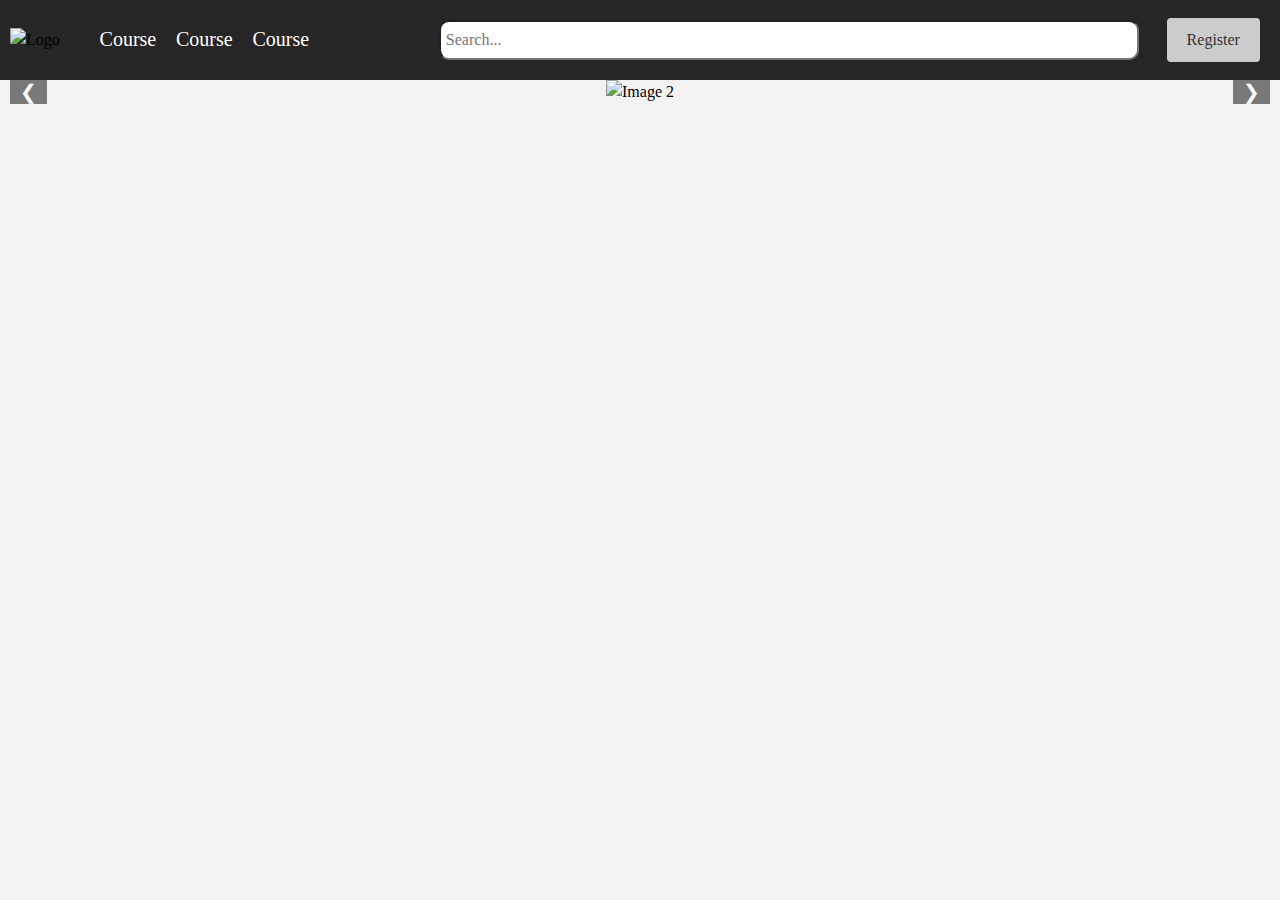
==== index.html @ 63cf27f5 "Add files via upload" ====
<!DOCTYPE html>
<head>
    <title> Bull Shit App</title>
    <link rel="stylesheet" href="style.css">
    <meta charset="utf-8">
    <meta name="viewport" content="width=device-width, initial-scale=1.0">
    <link rel="stylesheet" href="https://cdnjs.cloudflare.com/ajax/libs/font-awesome/5.15.3/css/all.min.css"/>
</head>
<body>
    <nav class="navbar">
        <a href="index.html" class="logo">
          <img src="../templates/image/sita logo.jpg" alt="Logo">
        </a>
          <div class="dropdown">
            <button href="course.html" class="dropbtn">Course</button>
            <div class="dropdown-content">
              <a href="#">Option 1</a>
              <a href="#">Option 2</a>
              <div class="sub-dropdown">
                <a href="course.html">Option 3</a>
                <div class="sub-dropdown-content">
                  <a href="#">Sub-option 1</a>
                  <a href="#">Sub-option 2</a>
                  <a href="#">Sub-option 3</a>
                </div>
              </div>
            </div>
          </div>
          <div class="dropdown">
            <button class="dropbtn">Course</button>
            <div class="dropdown-content">
              <a href="#">Option 1</a>
              <a href="#">Option 2</a>
              <a href="#">Option 3</a>
            </div>
          </div>
          <div class="dropdown">
            <button class="dropbtn">Course</button>
            <div class="dropdown-content">
              <a href="#">Option 1</a>
              <a href="#">Option 2</a>
              <a href="#">Option 3</a>
            </div>
          </div>

        <div class="search-container">
          <input type="text" id="search-bar" placeholder="Search...">
        </div>
        <a href="login.html" class="login-button">Login</a>
        <a href="register.html" class="register-button">Register</a>
    </nav>
    <div id="overlay">
      <div class="overlay-content">
        <div class="box-3">
          <div class="text"> Course </div>
          <div class="result">Result</div>
          <a class="button" href="login.html">Button<span class="arrow"></span></a>
        </div>
        <div class="box-3">
          <div class="text">Course</div>
          <div class="result">Result</div>
          <a class="button" href="login.html">Button<span class="arrow"></span></a>
        </div>
        <div class="box-3">
          <div class="text">Course</div>
          <div class="result">Result</div>
          <a class="button" href="login.html">Button<span class="arrow"></span></a>
        </div>
        <div class="box-3">
          <div class="text">Course</div>
          <div class="result">Result</div>
          <a class="button" href="login.html">Button<span class="arrow"></span></a>
        </div>
        <div class="box-3">
          <div class="text">Course</div>
          <div class="result">Result</div>
          <a class="button" href="login.html">Button<span class="arrow"></span></a>
        </div>
        <div class="box-3">
          <div class="text">Course</div>
          <div class="result">Result</div>
          <a class="button" href="login.html">Button<span class="arrow"></span></a>
        </div>
        <div class="box-3">
          <div class="text">Course</div>
          <div class="result">Result</div>
          <a class="button" href="login.html">Button<span class="arrow"></span></a>
        </div>
      </div>
    </div>
      <div class="container">
        <div class="slideshow-container">
            <div class="slide">
              <img src="../templates/image/Sita1.jpg" alt="Image 2">
            </div>
            <div class="slide">
              <img src="../templates/image/Marmink.jpg" alt="Image 2">
            </div>


            <a class="prev" onclick="showSlide(currentSlide - 1)">&#10094;</a>
            <a class="next" onclick="showSlide(currentSlide + 1)">&#10095;</a>
          </div>
      </div>
      
    <script src="script.js"></script>
 </body>
</html>
---- style.css ----
@import url('https://fonts.googleapis.com/css?family=Montserrat:400,500,600,700&display=swap');
*{
  margin: 0;
  padding: 0;
  outline: none;
  box-sizing: border-box;
  font-family: 'Georgia', Serif;
  color: black
}

body{
  background: #f2f2f2;
}
.navbar {
    margin: 0;
    padding: 0;
    display: flex;
    justify-content: space-between;
    align-items: center;
    padding: 10px;
    background-color: #272626;
  }
  
  .logo {
    text-decoration: none;
    margin-right: 20px;
  }
  
  .logo img {
    width: 40px; /* Adjust the width as needed */
    height: auto; /* Preserve aspect ratio */
  }

.login-button {
  text-decoration: none;
  color: #333;
  padding: 10px 20px;
  background-color: #ccc;
  border-radius: 4px;
  margin-right: -100px;
}

.login-button:hover {
  background-color: #999;
}

.register-button {
  text-decoration: none;
  color: #333;
  padding: 10px 20px;
  background-color: #ccc;
  border-radius: 4px;
  margin-right: 10px;
}

.register-button:hover {
  background-color: #999;

}
.container {
    text-align: center;
    overflow: hidden;
  }
  
  .container img {
    max-width: 100%;
    height: auto;
  }

  .slideshow-container {
    position: relative;
    text-align: center;
  }
  
  .slide {
    display: none;
  }
  
  .slide.active {
    display: block;
  }
  
  .slide img {
    max-width: 100%;
    height: auto;
  }

.prev,
.next {
  position: absolute;
  top: 50%;
  transform: translateY(-50%);
  padding: 10px;
  background-color: rgba(0, 0, 0, 0.5);
  color: #fff;
  text-decoration: none;
  font-size: 20px;
  transition: background-color 0.3s;
}

.prev:hover,
.next:hover {
  background-color: rgba(0, 0, 0, 0.7);
}

.prev {
  left: 10px;
}

.next {
  right: 10px;
}

.slide {
    animation: slideAnimation 1s ease-in-out;
  }
  
  @keyframes slideAnimation {
    0% {
      transform: translateX(100%);
    }
    100% {
      transform: translateX(0%);
    }
  }
  
  /* Slide button styles */
  .prev,
  .next {
    position: absolute;
    top: 50%;
    transform: translateY(-50%);
    padding: 10px;
    background-color: rgba(0, 0, 0, 0.5);
    color: #fff;
    text-decoration: none;
    font-size: 20px;
    transition: background-color 0.3s;
  }
  
  .prev:hover,
  .next:hover {
    background-color: rgba(0, 0, 0, 0.7);
  }
  
  .prev {
    left: 10px;
  }
  
  .next {
    right: 10px;
  }

  #login-container, #register-container {
    width: 400px; /* Increase the width */
    height: 300px; /* Increase the height */
    margin: 0 auto; /* Set left and right margins to auto */
    margin-top: 200px; /* Add top margin as desired */
    padding: 20px;
    background-color: #f8f8f8;
    border: 1px solid #ccc;
    border-radius: 4px;
  }
  
  input {
    width: 100%;
    margin-bottom: 10px;
    padding: 5px;
  }

  .button-1 {
    width: 100%;
    padding: 10px;
    background-color: #333;
    color: #fff;
    border: none;
    border-radius: 4px;
    margin-top: 10px;
    cursor: pointer;
  }
  
  .button-1:hover {
    background-color: #555;
  }

  .page-container {
    display: flex;
    justify-content: center;
    align-items: center;
    height: 100vh;
  }
  
  .box {
    display: flex;
    flex-direction: column;
    align-items: center;
    width: 500px;
    height: 400px;
    margin: 100px;
    border: 1px solid #ccc;
    border-radius: 4px;
    overflow: hidden;
    position: relative;
    box-shadow: 0 5px 4px rgba(0, 0, 0, 0.2);
  }
  
  .image-container {
    width: 100%;
    height: 100%;
    overflow: hidden;
  }
  
  .image-container img {
    width: 100%;
    height: 100%;
    object-fit: cover; /* Crop the image to fit within the container */
  }
  
  .content {
    padding: 20px;
    text-align: center;
    bottom: 0;
    left: 0;
  }
  
  h3 {
    margin-top: 0;
  }
  
  p {
    margin-bottom: 10px;
  }
  
  .box-button {
    display: inline-block;
    background: white;
    padding: 10px 10px;
    border: none;
    border-radius: 8px;
    color: IndianRed;
    border: 3px solid IndianRed;
    background-image: linear-gradient(to right, transparent 50%, IndianRed 50%);
    background-size: 200%;
  }

  .box-2 {
    display: flex;
    flex-direction: column;
    align-items: center;
    width: 500px;
    height: 400px;
    margin: 100px;
    border: 1px solid #ccc;
    border-radius: 10px;
    overflow: hidden;
    position: relative;
    box-shadow: 0 5px 4px rgba(0, 0, 0, 0.2);
  }

  .image-container {
    width: 100%;
    height: 100%;
    overflow: hidden;
  }
  
  .image-container img {
    width: 100%;
    height: 100%;
    object-fit: cover; /* Crop the image to fit within the container */
  }
  
  .content-2 {
    padding: 20px;
    text-align: center;
  }

  .box-button-2 {
    display: inline-block;
    background: white;
    padding: 10px 10px;
    border: none;
    border-radius: 8px;
    color: IndianRed;
    border: 3px solid IndianRed;
    background-image: linear-gradient(to right, transparent 50%, IndianRed 50%);
    background-size: 200%;
  }

  .page-container-2 {
    display: flex;
    justify-content: center;
    align-items: center;
    height: 100vh;
    margin-top: -400px;
  }

.search-container {
  position: relative;
  height: 100%;
  margin-left: 100px;
}

#search-bar {
  position: relative;
  width: 700px;
  height: 40px;
  margin: 10px;
  padding: 5px;
  font-size: 16px;
  border-radius: 10px;
}

#overlay {
  position: relative;
  top: 0;
  left: 0;
  width: 100%;
  height: 80%;
  background-color: white;
  display: none;
  z-index: 999;
}

.slide-down {
  display: block !important;
  animation: slide-down 0.5s;
}

@keyframes slide-down {
  0% {
    transform: translateY(-100%);
  }
  100% {
    transform: translateY(0);
  }
}

.overlay-content {
  display: flex;
  flex-direction: column;
  align-items: center;
  text-align: center;
  background-color: #fff;
  padding: 30px;
  margin: 5px auto;
  width: 80%;
  max-width: 500px;
  border-radius: 5px;
}


h6 {
  font-size: 30px;
  margin-right: 50px;
}

.container-3 {
  width: 80%;
  margin: 0 auto;
}

.profile {
  display: flex;
  align-items: center;
  margin-top: 50px;
}

.profile-picture img {
  width: 150px;
  height: 150px;
  border-radius: 50%;
}

.profile-info {
  margin-left: 20px;
}

h1 {
  font-size: 24px;
  margin: 0;
}

p {
  font-size: 16px;
  margin-top: 10px;
}

.box-3 {
  border-bottom: 1px solid #ccc;
  padding: -1000px;
  width: 700px;
  height: 100px;
  display: flex;
  flex-direction: row;
  justify-content: space-between;
  align-items: center;
  margin-bottom: 100px;
  margin: 0 -1px;
}

.text {
  font-size: 18px;
  margin-bottom: 20px;
}

.result {
  font-size: 18px;
  margin-bottom: -30px;
  position: absolute;
}

.button {
  position: relative;
  background-color: white;
  color: white;
  border: none;
  padding: 10px 20px;
  text-align: center;
  text-decoration: none;
  display: inline-block;
  font-size: 16px;
  margin-bottom: -5x;
  cursor: pointer;
}

.arrow {
  display: inline-block;
  width: 12px;
  height: 12px;
  border-right: 2px solid #555;
  border-top: 2px solid #555;
  transform: rotate(45deg);
  margin-left: 5px;
}

nav ul {
  list-style-type: none;
  margin: 0;
  padding: 0;
}

nav li {
  display: inline-block;
  position: relative;
}

nav li a {
  display: block;
  padding: 20px;
  text-decoration: none;
  color: White;
  font-size: large;
}

nav li:hover > .dropdown-menu {
  display: block;
}

.dropdown {
  position: relative;
  display: inline-block;
}

.dropbtn {
  background-color: #272626;
  color: White;
  padding: 10px -600px;
  font-size: 20px;
  border: none;
  cursor: pointer;
}

.dropbtn:hover {
  color: #ce0591;
}

.dropdown-content {
  display: none;
  position: absolute;
  background-color: #fff;
  min-width: 190px;
  height: 300px;
  box-shadow: 0px 8px 16px 0px rgba(0, 0, 0, 0.2);
  z-index: 1;
  animation: slide-down 0.3s ease;
}

.dropdown-content a {
  color: #333;
  padding: 12px 16px;
  text-decoration: none;
  display: block;
}

.dropdown-content a .arrow {
  width: 8px;
  height: 8px;
  border-right: 1px solid #333;
  transform: rotate(45deg);
  margin-left: 60px;
}

.dropdown:hover .dropdown-content {
  display: block;
  color: #7e04c5;
}

.sub-dropdown:hover {
  color: #7e04c5;
}

.sub-dropdown-content {
  display: none;
  position: absolute;
  background-color: #fff;
  min-width: 190px;
  box-shadow: 0px 8px 16px 0px rgba(0, 0, 0, 0.2);
  z-index: 1;
  animation: slide-left 0.3s ease;
  left: 100%;
  top: 0;
}

.sub-dropdown:hover .sub-dropdown-content {
  display: block;
}

@keyframes slide-down {
  from {
    opacity: 0;
    transform: translateY(-10px);
  }
  to {
    opacity: 1;
    transform: translateY(0);
  }
}

@keyframes slide-left {
  from {
    opacity: 0;
    transform: translateX(10px);
  }
  to {
    opacity: 1;
    transform: translateX(0);
  }
}

/* Reset default styles */
* {
  margin: 0;
  padding: 0;
  box-sizing: border-box;
}

/* Body styles */
body {
  font-family: Arial, sans-serif;
  line-height: 1.5;
  color: #333;
}

/* Banner styles */
.banner {
  background-image: url("../templates/image/Marmink.jpg");
  background-size: cover;
  background-position: center;
  text-align: center;
  padding: 100px 0;
  color: #fff;
}

.banner h2 {
  font-size: 36px;
  margin-bottom: 10px;
}

.banner p {
  font-size: 18px;
  margin-bottom: 20px;
}

.page-container {
  display: flex;
  height: 100vh;
  margin-left: 50px;
}

.page-container-2 {
  display: flex;
  height: 100vh;
  margin-left: 50px;
  margin-top: -500px;
}

.products h2 {
  font-size: 24px;
  margin-bottom: 20px;
}

.product {
  display: flex;
  align-items: center;
  flex-direction: column;
  width: 400px;
  height: 400px;
  margin: 20px;
  border: 1px solid #ccc;
  border-radius: 4px;
  overflow: hidden;
  position: relative;
  box-shadow: 0 5px 4px rgba(0, 0, 0, 0.2);
}

.image-container {
  width: 100%;
  height: 50%;
  overflow: hidden;
}

.image-container img {
  width: 100%;
  height: 100%;
  object-fit: cover; /* Crop the image to fit within the container */
}

.product h3 {
  font-size: 18px;
  margin-bottom: 5px;
}

.product p {
  font-size: 16px;
  margin-bottom: 10px;
}

.product .btn {
  display: inline-block;
  padding: 5px 1px;
  background-color: #333;
  color: #fff;
  text-decoration: none;
  border-radius: 4px;
}

/* Footer styles */
footer {
  background-color: #f5f5f5;
  padding: 20px;
  text-align: center;
}

.container-4{
  margin-top: 100px;
  border-bottom: 1px solid black;
  margin-bottom: -200px;
}

h7 {
  font-size: 24px;
  margin-top: 200px;
  margin-left: 350px;
}
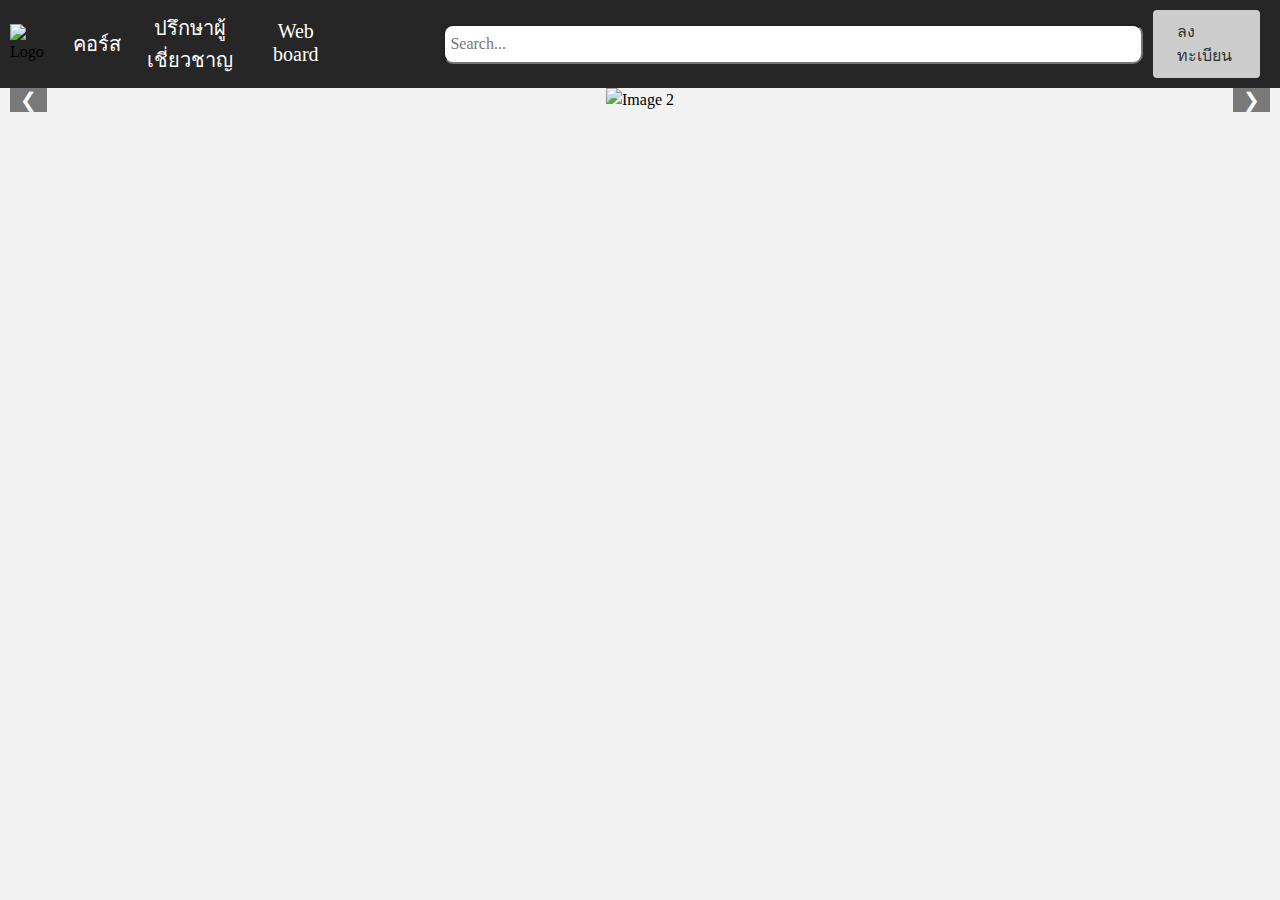
==== commit 674aa3a3: "Update index.html" ====
--- a/index.html
+++ b/index.html
@@ -8,26 +8,25 @@
 </head>
 <body>
     <nav class="navbar">
-        <a href="index.html" class="logo">
+        <a href="test.html" class="logo">
           <img src="../templates/image/sita logo.jpg" alt="Logo">
         </a>
           <div class="dropdown">
-            <button href="course.html" class="dropbtn">Course</button>
+            <button href="course.html" class="dropbtn">คอร์ส</button>
             <div class="dropdown-content">
-              <a href="#">Option 1</a>
-              <a href="#">Option 2</a>
+              <a href="#">Course</a>
               <div class="sub-dropdown">
-                <a href="course.html">Option 3</a>
+                <a href="course.html">Free Course</a>
                 <div class="sub-dropdown-content">
-                  <a href="#">Sub-option 1</a>
-                  <a href="#">Sub-option 2</a>
-                  <a href="#">Sub-option 3</a>
+                  <a href="#">Technology</a>
+                  <a href="#">Bussiness</a>
+                  <a href="#">Creative</a>
                 </div>
               </div>
             </div>
           </div>
           <div class="dropdown">
-            <button class="dropbtn">Course</button>
+            <button class="dropbtn">ปรึกษาผู้เชี่ยวชาญ</button>
             <div class="dropdown-content">
               <a href="#">Option 1</a>
               <a href="#">Option 2</a>
@@ -35,19 +34,17 @@
             </div>
           </div>
           <div class="dropdown">
-            <button class="dropbtn">Course</button>
+            <button class="dropbtn">Web board</button>
             <div class="dropdown-content">
-              <a href="#">Option 1</a>
-              <a href="#">Option 2</a>
-              <a href="#">Option 3</a>
+              <a href="board.html">Option 1</a>
             </div>
           </div>
 
         <div class="search-container">
           <input type="text" id="search-bar" placeholder="Search...">
         </div>
-        <a href="login.html" class="login-button">Login</a>
-        <a href="register.html" class="register-button">Register</a>
+        <a href="login.html" class="login-button">เข้าสู่ระบบ</a>
+        <a href="register.html" class="register-button">ลงทะเบียน</a>
     </nav>
     <div id="overlay">
       <div class="overlay-content">
@@ -91,10 +88,13 @@
       <div class="container">
         <div class="slideshow-container">
             <div class="slide">
-              <img src="../templates/image/Sita1.jpg" alt="Image 2">
+              <img src="../templates/image/Course1.jpg" alt="Image 2">
             </div>
             <div class="slide">
-              <img src="../templates/image/Marmink.jpg" alt="Image 2">
+              <img src="../templates/image/Course2.jpg" alt="Image 2">
+            </div>
+            <div class="slide">
+              <img src="../templates/image/Course3.jpg" alt="Image 2">
             </div>
 
 
@@ -105,4 +105,4 @@
       
     <script src="script.js"></script>
  </body>
-</html>+</html>
